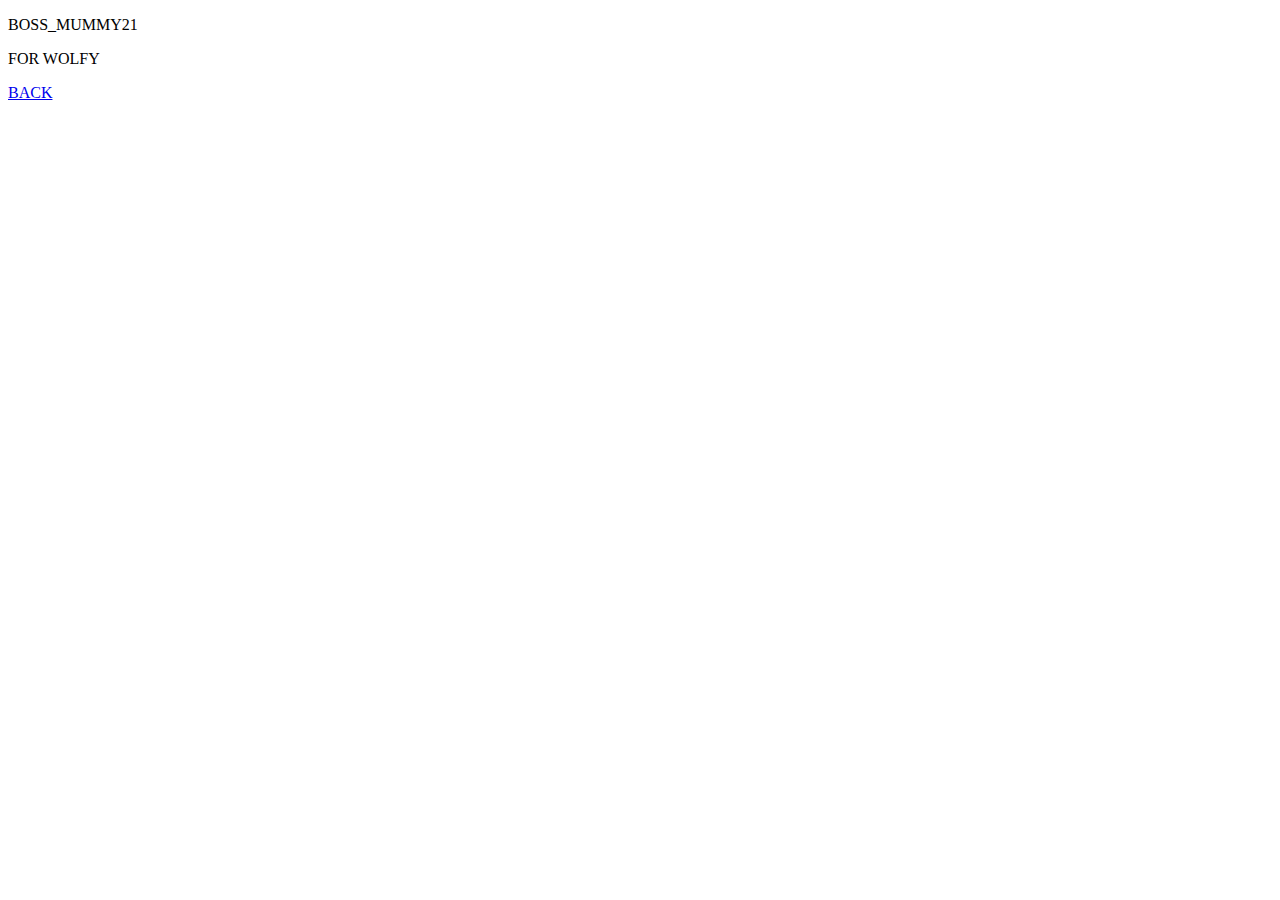
==== about-us.html @ 332cccc8 "Add files via upload" ====
<!DOCTYPE html>
<html lang="en">
<head>
    <meta charset="UTF-8">
    <title>About us</title>

    <link rel="stylesheet" href="css/index.css">
</head>
<body>
    <p class="name" style="--clr:#1e9bff">BOSS_MUMMY21</p>
    <p class="name" style="--clr:#6eff3e">FOR WOLFY</p>
    <a style="--clr:#ff1867" href="index.html"><span>BACK</span><i></i></a>
</body>
</html>
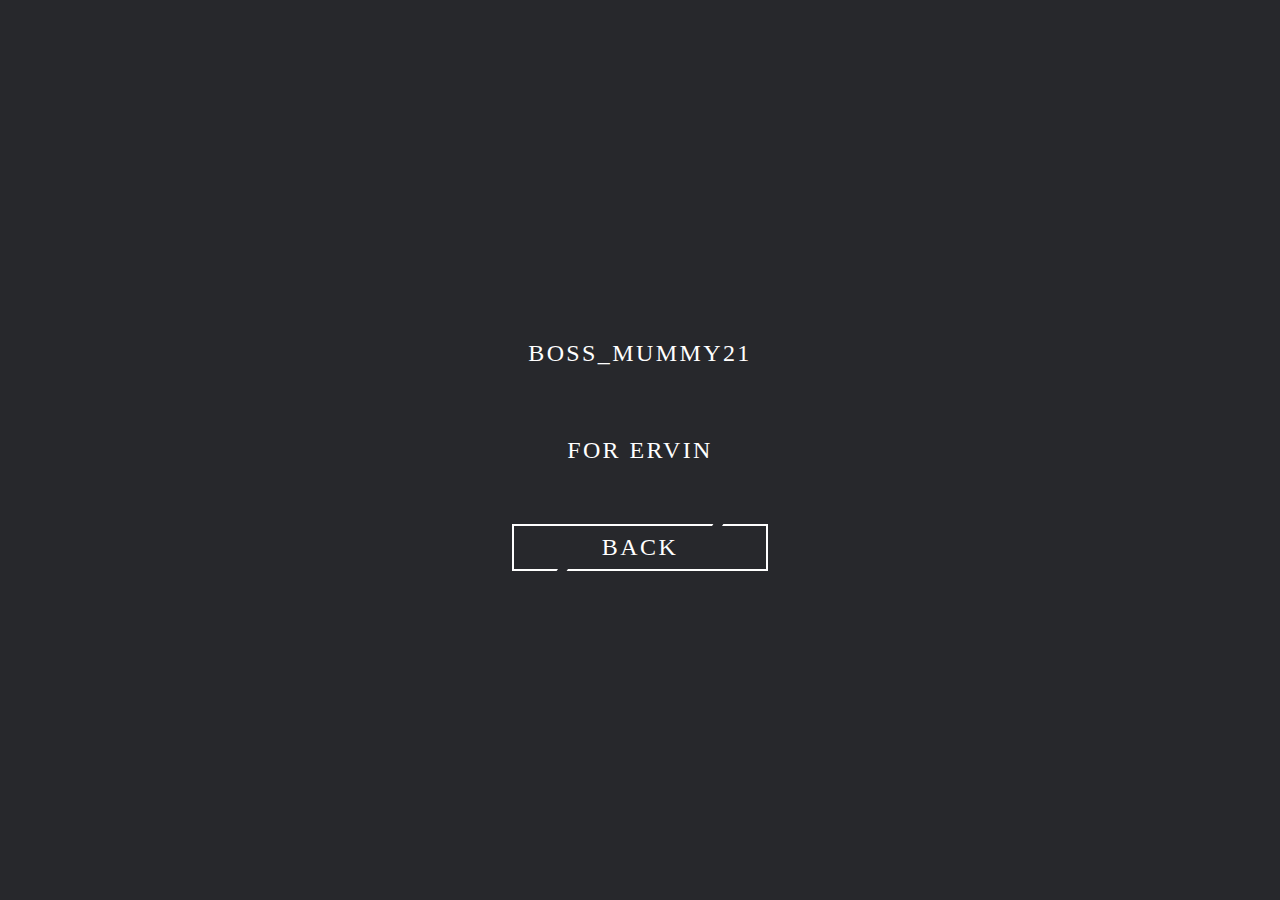
==== commit 1dfaa636: "Add files via upload" ====
--- a/about-us.html
+++ b/about-us.html
@@ -2,13 +2,14 @@
 <html lang="en">
 <head>
     <meta charset="UTF-8">
+    <meta content="width=device-width, initial-scale=1" name="viewport" />
     <title>About us</title>
 
     <link rel="stylesheet" href="css/index.css">
 </head>
 <body>
     <p class="name" style="--clr:#1e9bff">BOSS_MUMMY21</p>
-    <p class="name" style="--clr:#6eff3e">FOR WOLFY</p>
+    <p class="name" style="--clr:#6eff3e">FOR ERVIN</p>
     <a style="--clr:#ff1867" href="index.html"><span>BACK</span><i></i></a>
 </body>
 </html>--- a/css/index.css
+++ b/css/index.css
@@ -0,0 +1,111 @@
+*{
+    margin: 0;
+    padding: 0;
+    box-sizing: border-box;
+    font-family: 'Impact';
+}
+
+body{
+    display: flex;
+    flex-direction: column;
+    gap: 50px;
+    justify-content: center;
+    align-items: center;
+    min-height: 100vh;
+    background: #27282c;
+}
+
+a{
+    width: 256px;
+    position: relative;
+    background: #fff;
+}
+
+a:hover{
+    background: var(--clr);
+    color: var(--clr);
+    letter-spacing: 0.25em;
+    box-shadow: 0 0 35px var(--clr);
+}
+
+a:before{
+    content: '';
+    position: absolute;
+    inset: 2px;
+    background: #27282c;
+}
+
+a span{
+    position: relative;
+    z-index: 1;
+}
+
+a i{
+    position: absolute;
+    inset: 0;
+    display: block;
+}
+
+a i:before{
+    content: '';
+    position: absolute;
+    top: 0;
+    left: 80%;
+    width: 10px;
+    height: 4px;
+    background: #27282c;
+    transform: translateX(-50%) skewX(325deg);
+    transition: 0.5s;
+}
+
+a:hover i:before{
+    width: 20px;
+    left: 20%;
+}
+
+a i:after{
+    content: '';
+    position: absolute;
+    bottom: 0;
+    left: 20%;
+    width: 10px;
+    height: 4px;
+    background: #27282c;
+    transform: translateX(-50%) skewX(325deg);
+    transition: 0.5s;
+}
+
+a:hover i:after{
+    width: 20px;
+    left: 80%;
+}
+
+.name{
+    width: 300px;
+    position: relative;
+}
+
+a, .name{
+    color: #fff;
+    text-align: center;
+    text-decoration: none;
+    text-transform: uppercase;
+    font-size: 1.5em;
+    letter-spacing: 0.1em;
+    font-weight: 400;
+    padding: 10px 30px;
+    transition: 0.5s;
+}
+
+.name:hover{
+    color: var(--clr);
+    letter-spacing: 0.25em;
+    box-shadow: 0 0 35px var(--clr);
+}
+
+.name:before{
+    content: '';
+    position: absolute;
+    inset: 2px;
+    background: transparent;
+}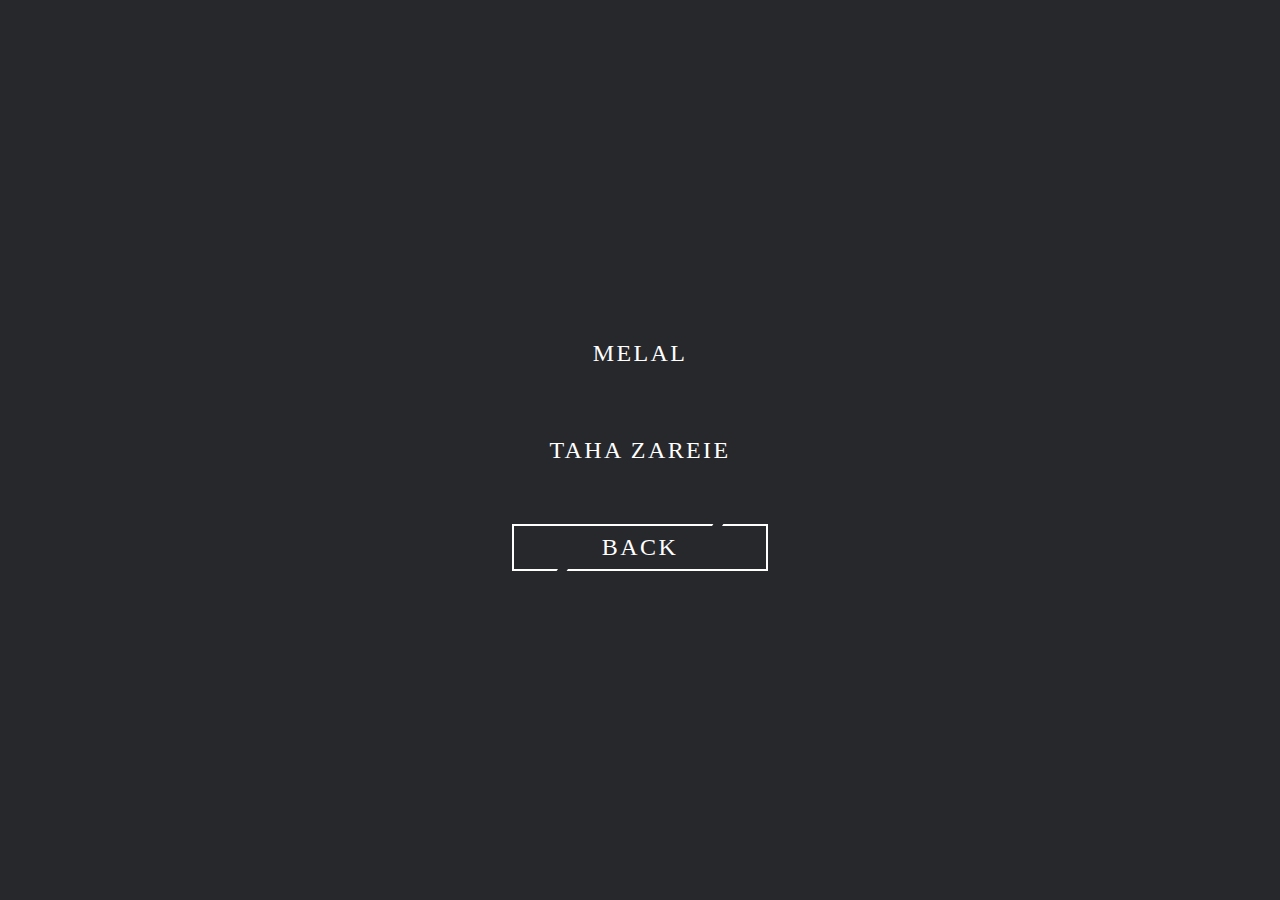
==== commit b71ad179: "Add files via upload" ====
--- a/about-us.html
+++ b/about-us.html
@@ -8,8 +8,8 @@
     <link rel="stylesheet" href="css/index.css">
 </head>
 <body>
-    <p class="name" style="--clr:#1e9bff">BOSS_MUMMY21</p>
-    <p class="name" style="--clr:#6eff3e">FOR ERVIN</p>
-    <a style="--clr:#ff1867" href="index.html"><span>BACK</span><i></i></a>
+    <p class="name" style="--clr:#F7418F">Melal</p>
+    <p class="name" style="--clr:#F7418F">Taha Zareie</p>
+    <a style="--clr:#F7418F" href="index.html"><span>BACK</span><i></i></a>
 </body>
 </html>